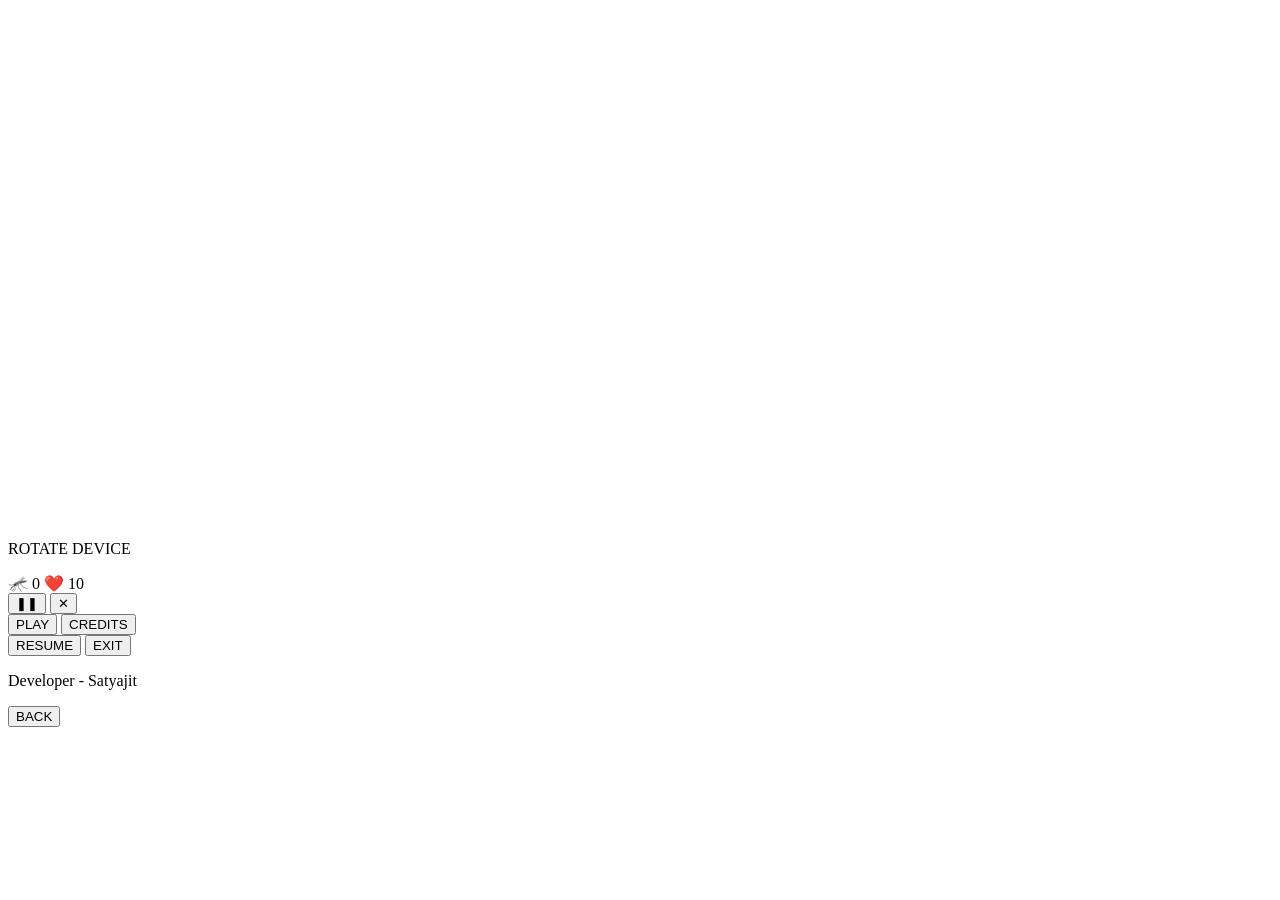
==== index.html @ 52327aab "Refactor HTML structure and update UI elements" ====
<!DOCTYPE html>
<html lang="en">
<head>
    <meta charset="UTF-8">
    <title>Mosquito Hunter</title>

    <!-- Mobile Viewport -->
    <meta name="viewport" content="width=device-width, initial-scale=1.0, maximum-scale=1.0, user-scalable=no">

    <!-- PWA -->
    <link rel="manifest" href="manifest.json">
    <meta name="theme-color" content="#000000">

    <!-- Favicon (prevents favicon.ico 404 error) -->
    <link rel="icon" href="icon-192.png" type="image/png">

    <link rel="stylesheet" href="style.css">
</head>
<body>

<!-- ROTATE SCREEN -->
<div id="rotateScreen">
    <img src="signal-2026-03-05-182622.png" alt="Rotate Device">
    <p>ROTATE DEVICE</p>
</div>

<!-- TOP UI BAR -->
<div id="topBar">
    <div class="leftUI">
        <span id="scoreDisplay">🦟 0</span>
        <span id="heartDisplay">❤️ 10</span>
    </div>

    <div class="rightUI">
        <button id="pauseBtn">❚❚</button>
        <button id="exitBtn">✕</button>
    </div>
</div>

<!-- WELCOME SCREEN -->
<div id="welcomeScreen">
    <div class="menuButtons">
        <button id="playBtn">PLAY</button>
        <button id="creditsBtn">CREDITS</button>
    </div>
</div>

<!-- PAUSE MENU -->
<div id="pauseMenu">
    <div class="pauseContent">
        <button id="resumeBtn">RESUME</button>
        <button id="pauseExitBtn">EXIT</button>
    </div>
</div>

<!-- CREDITS -->
<div id="creditsScreen">
    <p>Developer - Satyajit</p>
    <button id="backBtn">BACK</button>
</div>

<!-- GAME AREA -->
<div id="gameContainer">
    <canvas id="gameCanvas"></canvas>
</div>

<script src="game.js"></script>

<script>
if ('serviceWorker' in navigator) {
    navigator.serviceWorker.register('sw.js');
}
</script>

</body>
</html>
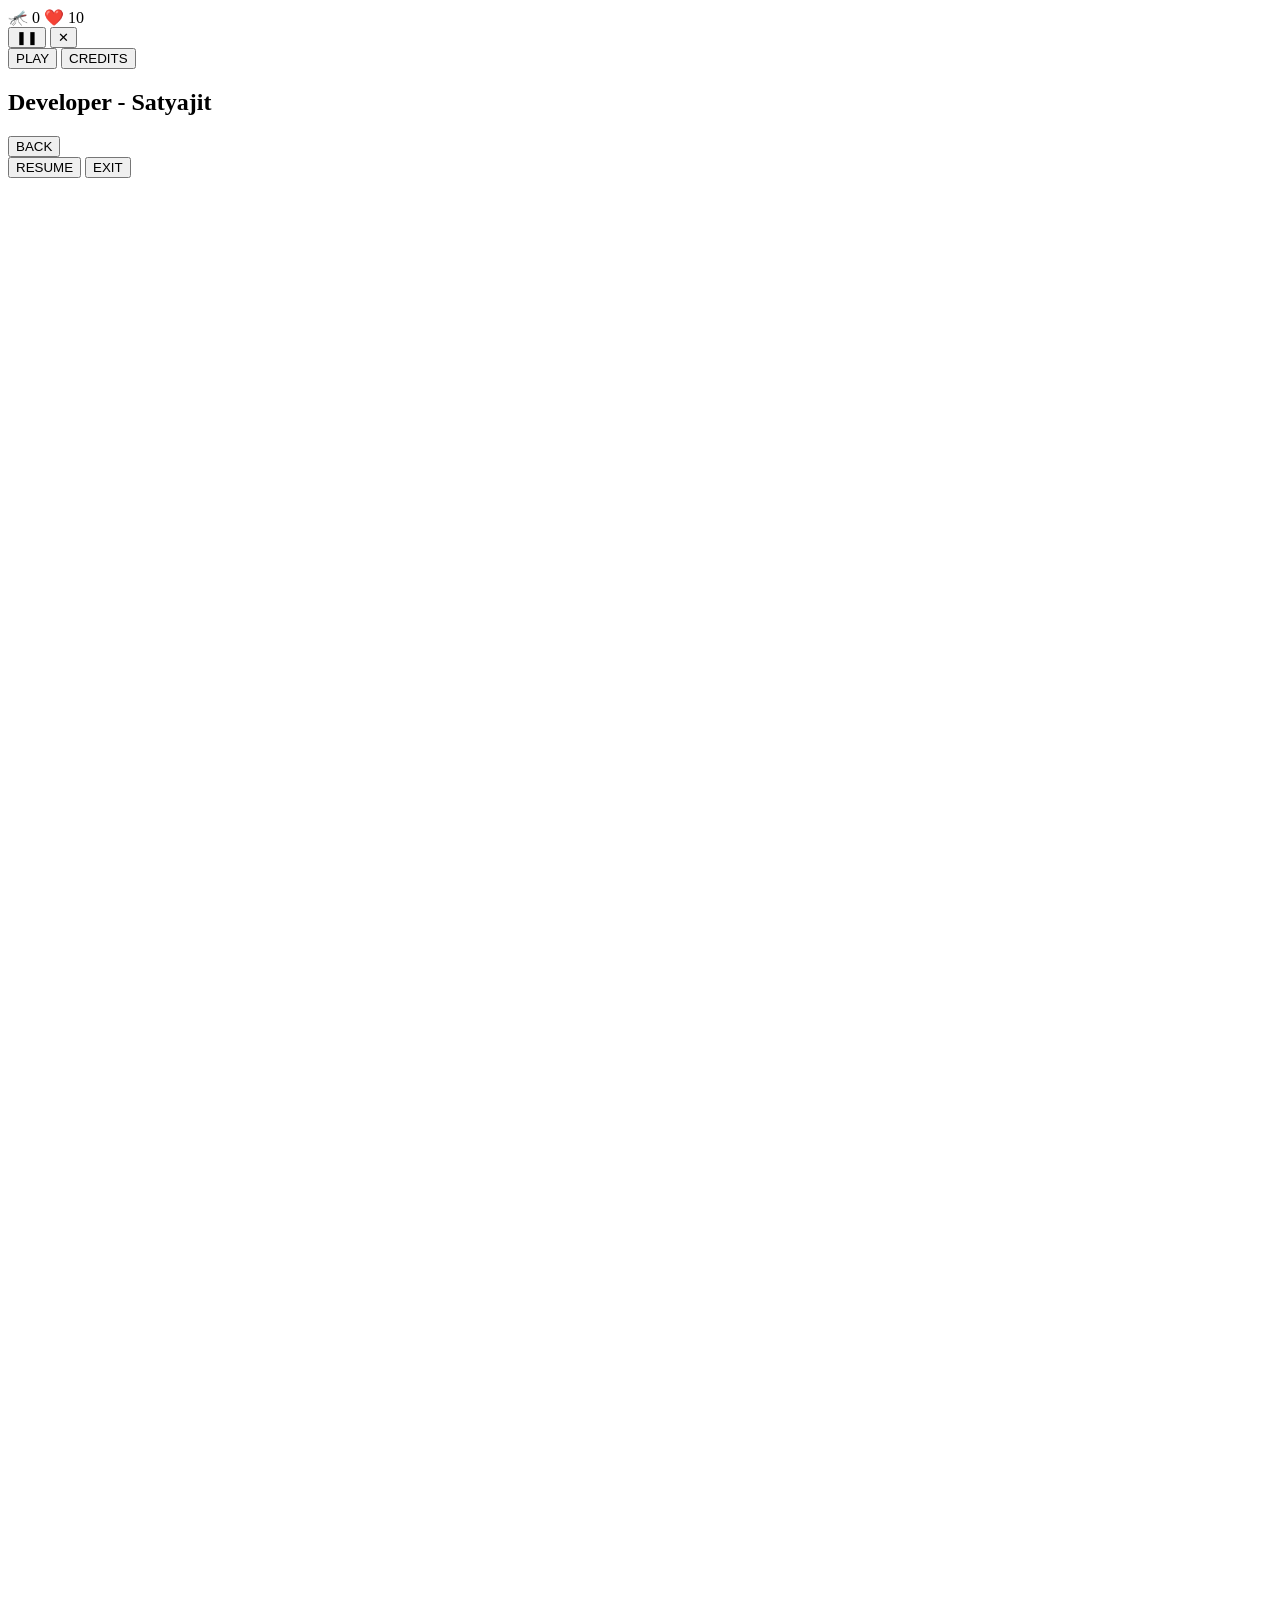
==== commit b91249cf: "Upd 2.0 index html change" ====
--- a/index.html
+++ b/index.html
@@ -1,76 +1,46 @@
 <!DOCTYPE html>
 <html lang="en">
 <head>
-    <meta charset="UTF-8">
-    <title>Mosquito Hunter</title>
-
-    <!-- Mobile Viewport -->
-    <meta name="viewport" content="width=device-width, initial-scale=1.0, maximum-scale=1.0, user-scalable=no">
-
-    <!-- PWA -->
-    <link rel="manifest" href="manifest.json">
-    <meta name="theme-color" content="#000000">
-
-    <!-- Favicon (prevents favicon.ico 404 error) -->
-    <link rel="icon" href="icon-192.png" type="image/png">
-
-    <link rel="stylesheet" href="style.css">
+<meta charset="UTF-8">
+<meta name="viewport" content="width=device-width, initial-scale=1.0, maximum-scale=1.0, user-scalable=no">
+<title>Mosquito Hunter</title>
+<link rel="stylesheet" href="style.css?v=3">
 </head>
 <body>
-
-<!-- ROTATE SCREEN -->
 <div id="rotateScreen">
-    <img src="signal-2026-03-05-182622.png" alt="Rotate Device">
-    <p>ROTATE DEVICE</p>
+<p>ROTATE DEVICE</p>
 </div>
-
-<!-- TOP UI BAR -->
 <div id="topBar">
-    <div class="leftUI">
-        <span id="scoreDisplay">🦟 0</span>
-        <span id="heartDisplay">❤️ 10</span>
-    </div>
-
-    <div class="rightUI">
-        <button id="pauseBtn">❚❚</button>
-        <button id="exitBtn">✕</button>
-    </div>
+<div class="leftUI">
+<span id="scoreDisplay">🦟 0</span>
+<span id="heartDisplay">❤️ 10</span>
 </div>
-
-<!-- WELCOME SCREEN -->
+<div class="rightUI">
+<button id="pauseBtn">❚❚</button>
+<button id="exitBtn">✕</button>
+</div>
+</div>
 <div id="welcomeScreen">
-    <div class="menuButtons">
-        <button id="playBtn">PLAY</button>
-        <button id="creditsBtn">CREDITS</button>
-    </div>
+<div class="artFrame">
+<div class="menu">
+<button id="playBtn">PLAY</button>
+<button id="creditsBtn">CREDITS</button>
 </div>
-
-<!-- PAUSE MENU -->
+</div>
+</div>
+<div id="creditsScreen">
+<h2>Developer - Satyajit</h2>
+<button id="backBtn">BACK</button>
+</div>
 <div id="pauseMenu">
-    <div class="pauseContent">
-        <button id="resumeBtn">RESUME</button>
-        <button id="pauseExitBtn">EXIT</button>
-    </div>
+<div class="menu">
+<button id="resumeBtn">RESUME</button>
+<button id="pauseExitBtn">EXIT</button>
 </div>
-
-<!-- CREDITS -->
-<div id="creditsScreen">
-    <p>Developer - Satyajit</p>
-    <button id="backBtn">BACK</button>
 </div>
-
-<!-- GAME AREA -->
-<div id="gameContainer">
-    <canvas id="gameCanvas"></canvas>
+<div id="gameWrapper">
+<canvas id="gameCanvas"></canvas>
 </div>
-
-<script src="game.js"></script>
-
-<script>
-if ('serviceWorker' in navigator) {
-    navigator.serviceWorker.register('sw.js');
-}
-</script>
-
+<script src="game.js?v=4"></script>
 </body>
 </html>
